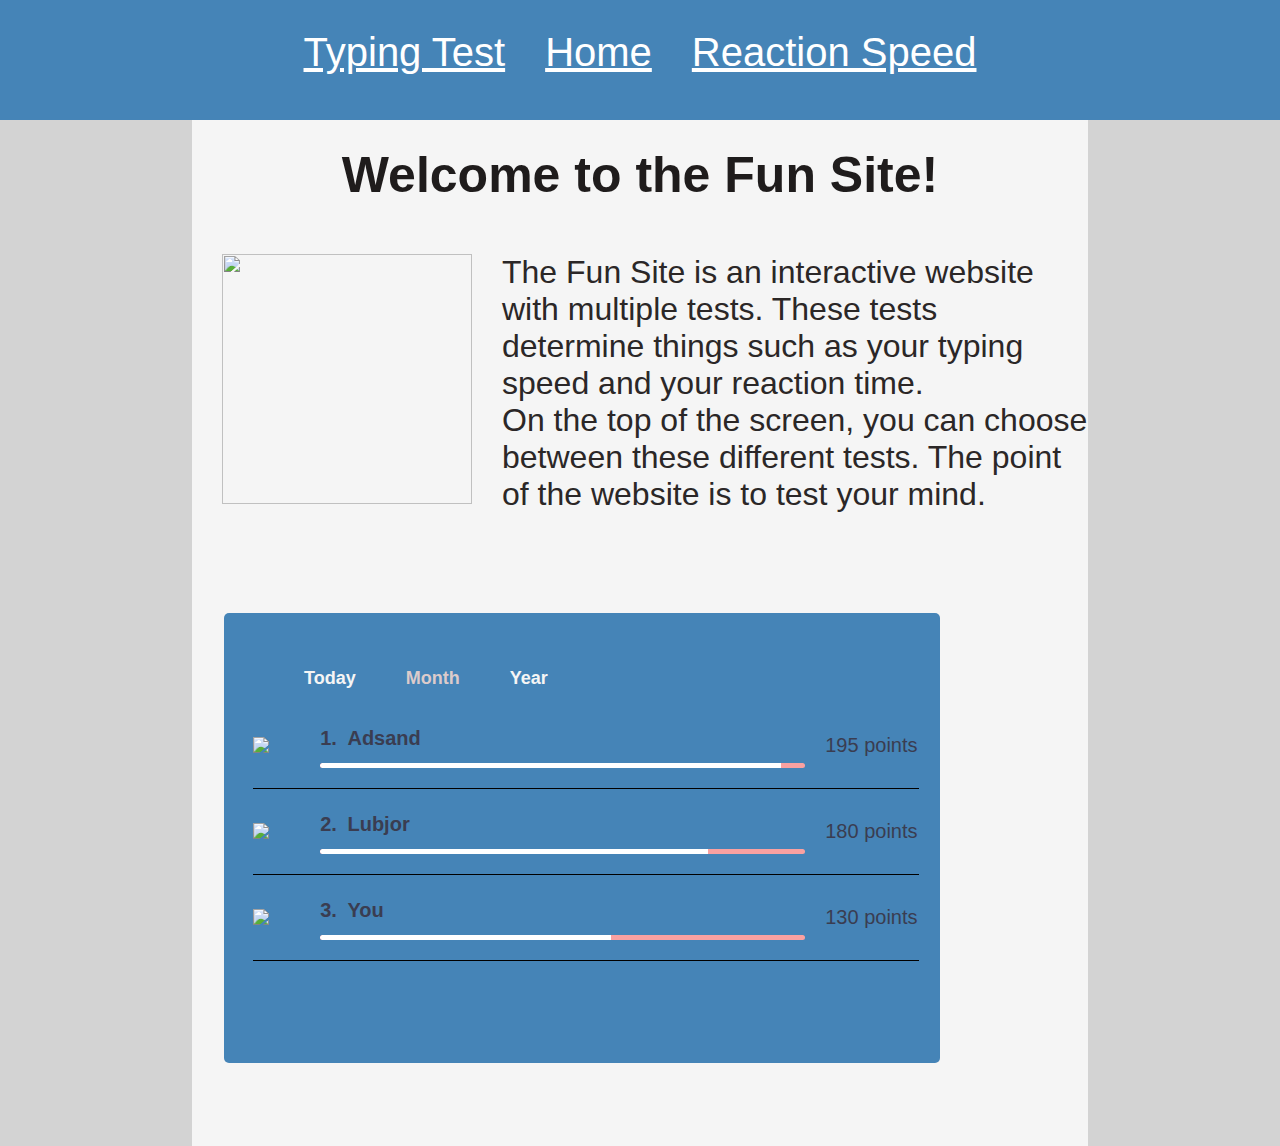
==== index.html @ 2751f59b "Add files via upload" ====
<!DOCTYPE html>
<html lang="en">
<head>
    <meta charset="UTF-8">
    <title>Home</title>
    <link rel="stylesheet" type="text/css" href="style.css">
    <link rel="icon" type="image/icon" href="Drool.jpg">
</head>
<header>
    <nav>
        <a href="Typing Testeth.html">Typing Test</a> 
        <a href="index.html">Home</a>  
        <a href="Reaction Speed.html">Reaction Speed</a>
    </nav>
</header>
<body>
<div class="headerDiv">
    <p class="Titel">
        Welcome to the Fun Site!
        </p>
    <img src="TheFunSite Logo.png" class="imgLogo">
    <p class="IntroText">
    The Fun Site is an interactive website with multiple tests. These tests determine things such as your typing speed and
    your reaction time. <br>
    On the top of the screen, you can choose between these different tests. The point of the website
    is to test your mind.
    </p>
    <div class="container">
        <div class="lb_section">
            <div class="lb_tabs">
                <div class="tabs">
                    <ul>
                        <li data-li="today">Today</li>
                        <li class="active" data-li="month">Month</li>
                        <li data-li="year">Year</li>
                    </ul>
                </div>

                <div class="lb_wrap">
                    <div class="lb_item today">
                        <div class="lb_mem">
                            <div class="img">
                                <img src="Drool.jpg" class="imgPlayer">
                            </div>
                            <div class="name_bar">
                                <p><span>1. </span>Adsand</p>
                                <div class="bar_wrap">
                                    <div class="inner_bar" style="width: 95%;"></div>
                                </div> 
                            </div>

                            <div class="points">
                                195 points
                            </div>
                        </div>
                        <div class="lb_mem">
                            <div class="img">
                                <img src="Drool.jpg" class="imgPlayer">
                            </div>
                            <div class="name_bar">
                                <p><span>2. </span>Lubjor</p>
                                <div class="bar_wrap">
                                    <div class="inner_bar" style="width: 80%;"></div>
                                </div> 
                            </div>

                            <div class="points">
                                180 points
                            </div>
                        </div>
                        <div class="lb_mem">
                            <div class="img">
                                <img src="Drool.jpg" class="imgPlayer">
                            </div>
                            <div class="name_bar">
                                <p><span>3. </span>You</p>
                                <div class="bar_wrap">
                                    <div class="inner_bar" style="width: 60%;"></div>
                                </div> 
                            </div>

                            <div class="points">
                                130 points
                            </div>
                        </div>
                    <div class="lb_item month"></div>
                    <div class="lb_item year"></div>
                </div>
            </div>

            <div class="lb_wrap"></div>
        </div>
    </div>
</div>

<script src="Leaderboard.js"></script>
</body>
</html>
---- style.css ----
nav{
    display: flex;
    justify-content: center;
    font-family: 'Gill Sans', 'Gill Sans MT', Calibri, 'Trebuchet MS', sans-serif;
}

.imgLogo{
  width: 250px;
  height: 250px;
  margin: 0 30px; /*Margin går först från top, sen left&right, sen bottom*/
  float: left;
}

header{
    margin: 0;
    padding: 0;
    padding-top: 10px;
    padding-bottom: 10px;
    background-color: #4584b7;
    height: 100px;
    font-family: Arial, Helvetica, sans-serif;
}

p{
    padding: 0;
    margin: 0;
    font-family:'Segoe UI', Tahoma, Geneva, Verdana, sans-serif;
}

a{
    font-size: 40px;
    padding: 20px;
    color: white;
}

body{
    margin: 0;
    padding: 0;
    background-color: lightgrey;
    font-family: Arial, Helvetica, sans-serif;
}

.Titel{
    padding-bottom: 50px;
    font-size: 50px;
    text-align: center;
    color: rgb(31, 28, 28);
    font-weight: bold;
}

.headerDiv{
    margin: auto;
    width: 70%;
    height: 1000px;
    padding-top: 2%;
    background-color: whitesmoke;
    font-size: 30px;
}


.IntroText{
    color: rgb(43, 39, 39);
    font-size: 32px;
}

.container{
  font-family: sans-serif;
  margin: 0;
  padding: 0;
  box-sizing: border-box; 
}

.lb_section{
  width: 100%;
  height: 400px;
  margin: 100px auto 0; /*Margin går först från top, sen left&right, sen bottom*/
  border-radius: 5px;
  padding: 25px 40px; /*Padding går först från top, sen left&right*/
  position: relative;
  background-color: #4584b7;
}

.lb_section ul{
  display: flex;
}

.lb_section ul li{
  margin-right: 50px;
  font-size: 18px;
  font-weight: 600;
  color: whitesmoke;
  cursor: pointer;
}

.lb_section ul li:hover,
.lb_section ul li.active{ 
  color: hsl(0, 20%, 83%);
}

li{
  list-style: none;
}

.lb_wrap{
  position: absolute;
  top: 80px;
  left: 40px;
  margin-left: -5%;
  background-color: 0; /*Lägg till något här om möjligt*/
  width: 100%;
  height: 100%;
  border-radius: 5px;
}

.points{
  font-size: 20px;
}

.lb_wrap .lb_item{
  padding: 25px;
}

.lb_wrap .lb_item .lb_mem{
  display: flex;
  align-items: center;
  padding: 15px 0;
  border-bottom: 1px solid black;
}

.lb_wrap .lb_item .lb_mem:first-child{
  padding-top: 0;
}

.lb_wrap .lb_item .lb_mem:last-child{
  border-bottom: 0;
  padding-bottom: 0;
}

.lb_wrap .lb_mem, .img{
  width: 50px;
}

.lb_wrap .lb_mem, .img img{
  display: block;
  width: 100%;
}

.lb_wrap .lb_item .name_bar{
  margin: 0 20px;
  width: calc(100% - 150px);
}

.lb_wrap .lb_item .name_bar p{
  color: #3a3d51;
}

.lb_wrap .lb_item .name_bar p span{
  margin-right: 5px;
}

.lb_wrap .lb_item .points{
  width: 100px;
  color: #3a3d51
}

.lb_wrap .lb_item .bar_wrap{
  height: 5px;
  width: 100%;
  background: #f9a1a1;
  border-radius: 5px;
  margin-bottom: 5px;
  margin-top: 5px;
  position: relative;
  overflow: hidden;
}

.lb_wrap .lb_item .bar_wrap .inner_bar{
  position: absolute;
  top: 0;
  left: 0;
  height: 5px;
  background: #fff;
  border-radius: 5px;
  border-top-right-radius: 0px;
  border-bottom-right-radius: 0px;
}

/*vv Reaction Speed vv*/
body {
  margin: 0;
}

.clickable-area {
  height: 83.4vh;
  width: 100%;
  cursor: pointer;
  background: limegreen;
  display: grid;
  place-items: center;
  font-size: 32px;
  font-family: "Roboto", sans-serif;
  color: #fff;
}

.end-screen,
.main-menu {
  display: none;
  position: fixed;
  height: 89vh;
  width: 100%;

  background: #5696CB;
  color: #fff;
  font-family: "Roboto", sans-serif;
  text-align: center;
}

.main-menu.active,
.end-screen.active {
  display: grid;
  place-items: center;
}

.main-menu {
  cursor: pointer;
}

.container {
  max-width: 700px;
  padding: 0 32px;
}

.main-menu h1 {
  font-size: 70px;
  margin: 8px 0;
}

.container p {
  font-size: 20px;
  line-height: 2;
  font-weight: 800;
  margin: 0;
}

.end-screen h1 {
  font-size: 30px;
}

.reaction-time-text {
  font-size: 100px;
  font-weight: 900;
}

.end-screen .play-again-btn {
  border: none;
  background: #faf0ca;
  font-size: 20px;
  padding: 8px 32px;
  margin-top: 20px;
  text-transform: uppercase;
  font-weight: 900;
  letter-spacing: 4px;
  cursor: pointer;
}

/*^^ Reaction Speed ^^*/

footer{
    padding-top: 5%;
    background-color: #716868;
    height: 500px;
}

.FooterText{
    color: white;
    font-size: 20px;
    text-align: center;
}

a:link{
    color: white;
}

a:hover{
    color: hsl(0, 10%, 86%);
}
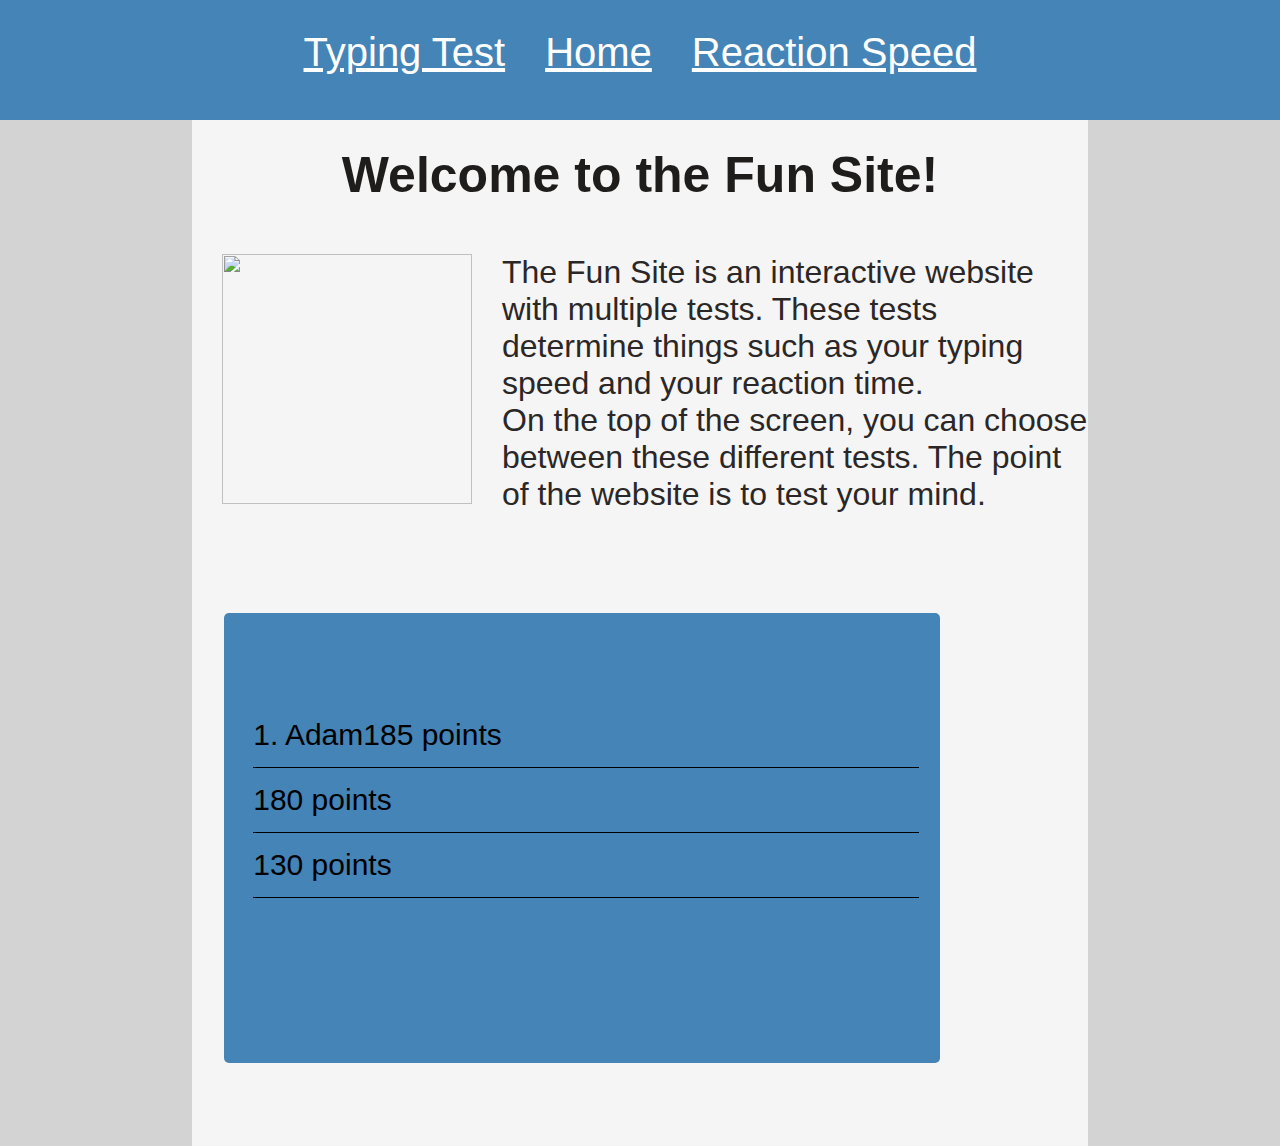
==== commit a0af5fde: "Update index.html" ====
--- a/index.html
+++ b/index.html
@@ -29,57 +29,34 @@
         <div class="lb_section">
             <div class="lb_tabs">
                 <div class="tabs">
-                    <ul>
-                        <li data-li="today">Today</li>
-                        <li class="active" data-li="month">Month</li>
-                        <li data-li="year">Year</li>
-                    </ul>
                 </div>
 
                 <div class="lb_wrap">
                     <div class="lb_item today">
                         <div class="lb_mem">
-                            <div class="img">
-                                <img src="Drool.jpg" class="imgPlayer">
-                            </div>
-                            <div class="name_bar">
-                                <p><span>1. </span>Adsand</p>
-                                <div class="bar_wrap">
-                                    <div class="inner_bar" style="width: 95%;"></div>
-                                </div> 
+                            <div id="name_bar">
+                                
                             </div>
 
-                            <div class="points">
+                            <div id="points">
                                 195 points
                             </div>
                         </div>
                         <div class="lb_mem">
-                            <div class="img">
-                                <img src="Drool.jpg" class="imgPlayer">
-                            </div>
-                            <div class="name_bar">
-                                <p><span>2. </span>Lubjor</p>
-                                <div class="bar_wrap">
-                                    <div class="inner_bar" style="width: 80%;"></div>
-                                </div> 
+                            <div id="name_bar">
+                                
                             </div>
 
-                            <div class="points">
+                            <div id="points">
                                 180 points
                             </div>
                         </div>
                         <div class="lb_mem">
-                            <div class="img">
-                                <img src="Drool.jpg" class="imgPlayer">
-                            </div>
-                            <div class="name_bar">
-                                <p><span>3. </span>You</p>
-                                <div class="bar_wrap">
-                                    <div class="inner_bar" style="width: 60%;"></div>
-                                </div> 
+                            <div id="name_bar">
+                                
                             </div>
 
-                            <div class="points">
+                            <div id="points">
                                 130 points
                             </div>
                         </div>
@@ -94,5 +71,11 @@
 </div>
 
 <script src="Leaderboard.js"></script>
+<script>
+localStorage.setItem("username", "1. " + "Adam");
+document.getElementById("name_bar").innerHTML = localStorage.getItem("username");
+localStorage.setItem("points", "185 " + "points");
+document.getElementById("points").innerHTML = localStorage.getItem("points");
+</script>
 </body>
-</html>+</html>
